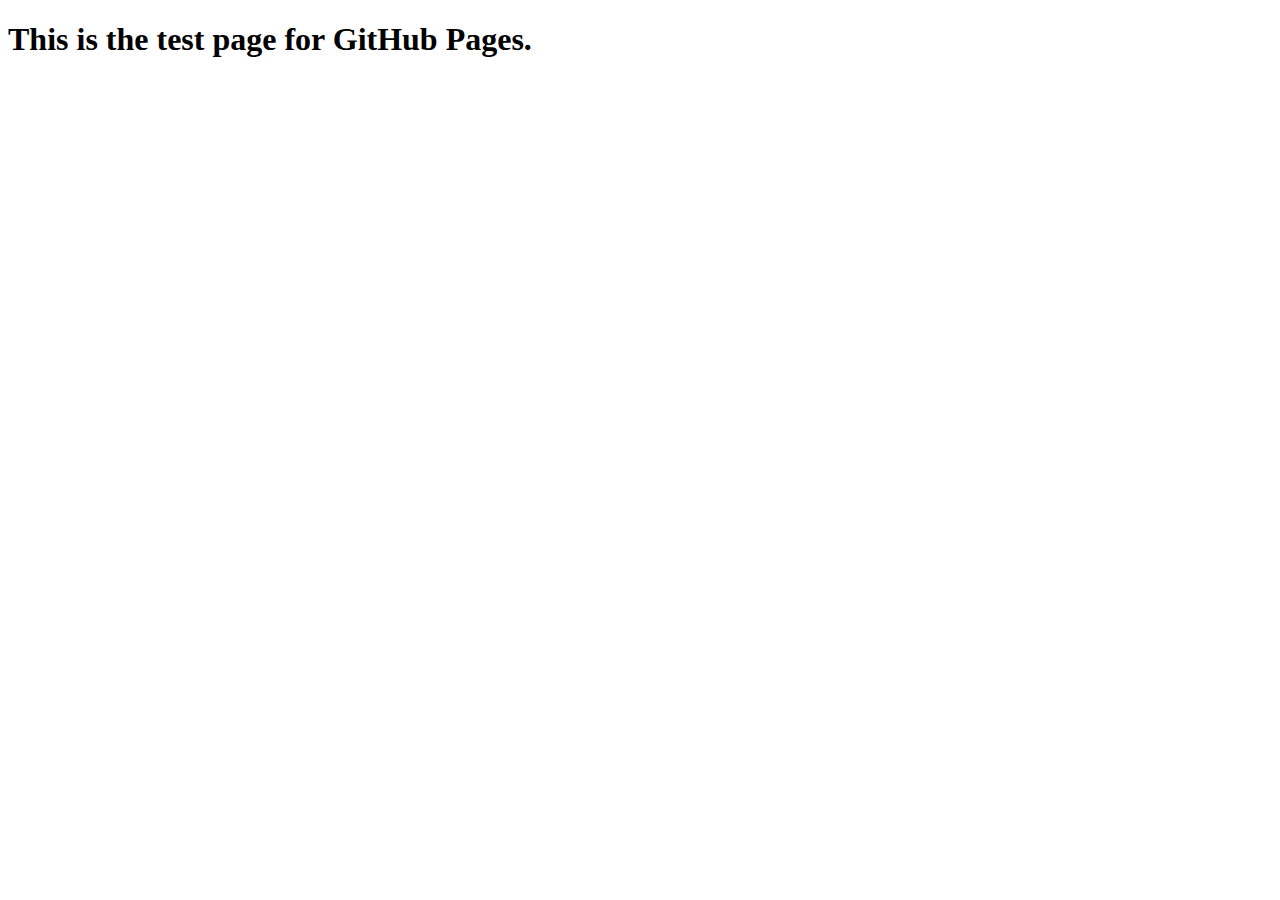
==== index.html @ ebfef1e4 "Add files via upload" ====
<!DOCTYPE html>
<html lang="en">

<head>
    <meta charset="UTF-8">
    <meta name="viewport" content="width=device-width, initial-scale=1.0">
    <meta http-equiv="X-UA-Compatible" content="ie=edge">
    <title>Shanne Quinones Test page</title>
</head>
<body>
    <h1>This is the test page for GitHub Pages.
    </h1>
</body>

</html>
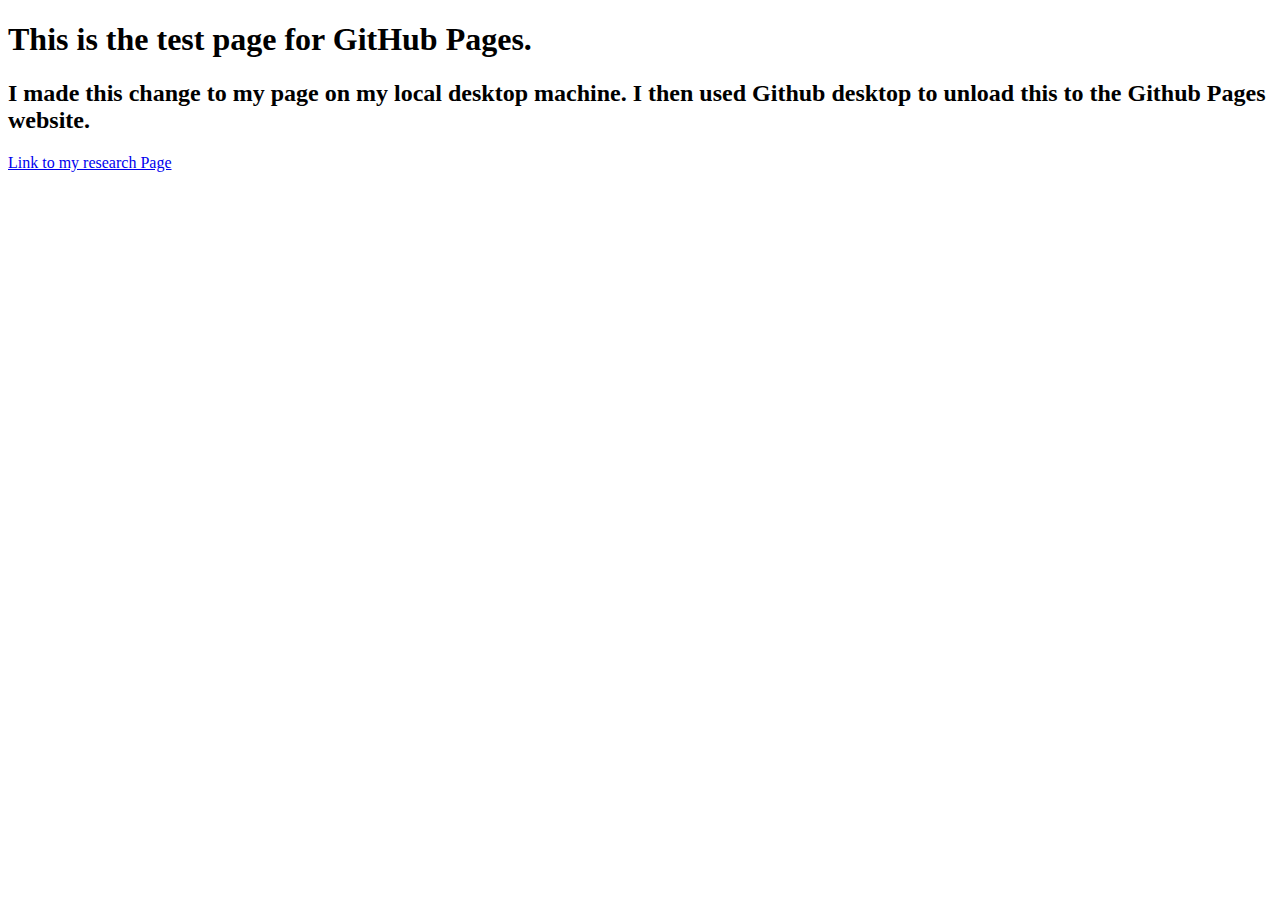
==== commit 3bb5c604: "Added research page." ====
--- a/index.html
+++ b/index.html
@@ -10,6 +10,9 @@
 <body>
     <h1>This is the test page for GitHub Pages.
     </h1>
+    <h2>I made this change to my page on my local desktop machine. I then used Github desktop to unload this to the Github Pages website.
+    </h2>
+    <a href="research.html">Link to my research Page</a>
 </body>
 
 </html>
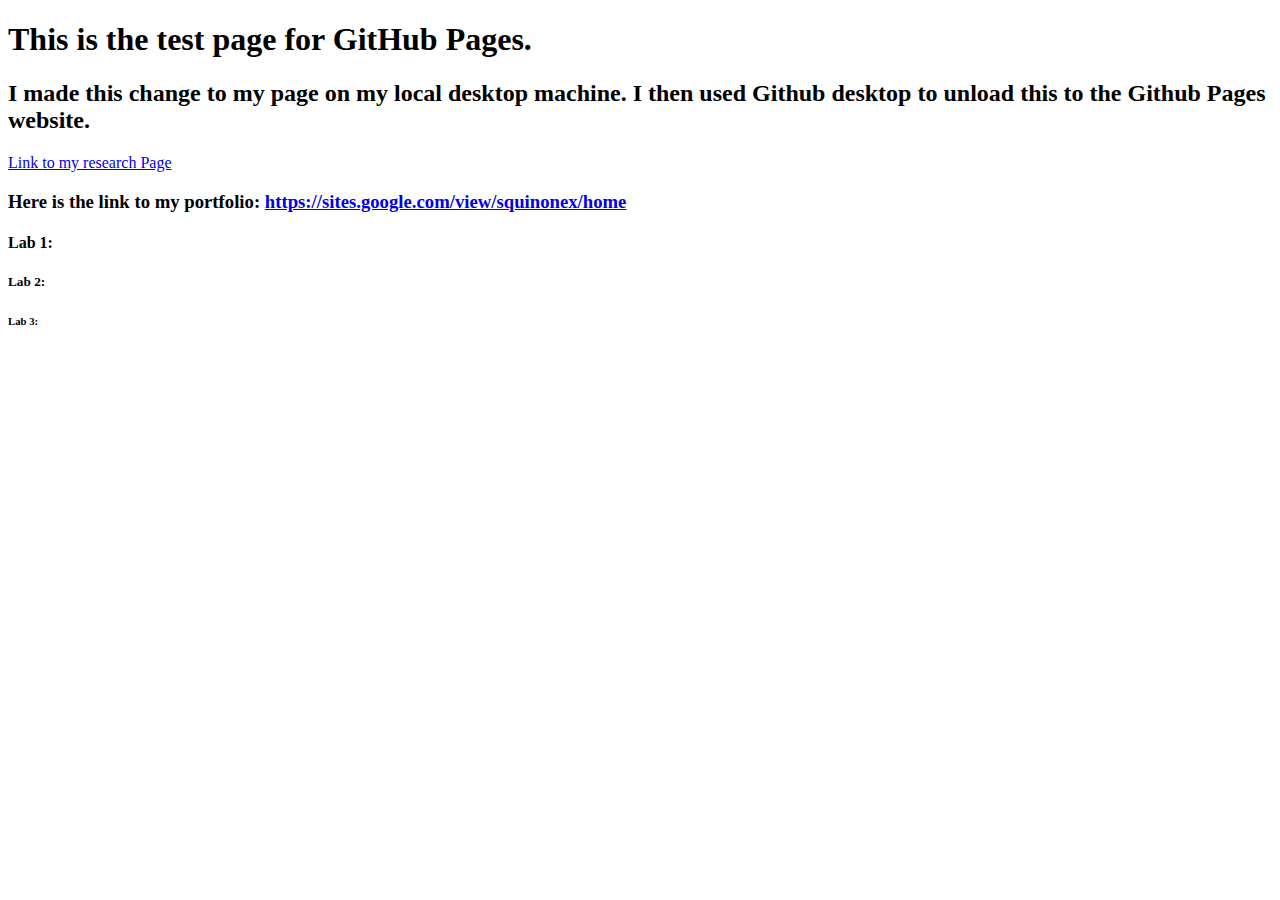
==== commit 669e699c: "added labs" ====
--- a/index.html
+++ b/index.html
@@ -13,6 +13,25 @@
     <h2>I made this change to my page on my local desktop machine. I then used Github desktop to unload this to the Github Pages website.
     </h2>
     <a href="research.html">Link to my research Page</a>
+    
+    <h3> 
+    Here is the link to my portfolio:
+        <a href="url">https://sites.google.com/view/squinonex/home</a>
+    </h3>
+    
+    <h4>
+    Lab 1: 
+    </h4>
+    
+    <h5>
+    Lab 2: 
+    </h5>
+    
+    <h6>
+    Lab 3: 
+    </h6>
+    
+    
 </body>
 
 </html>
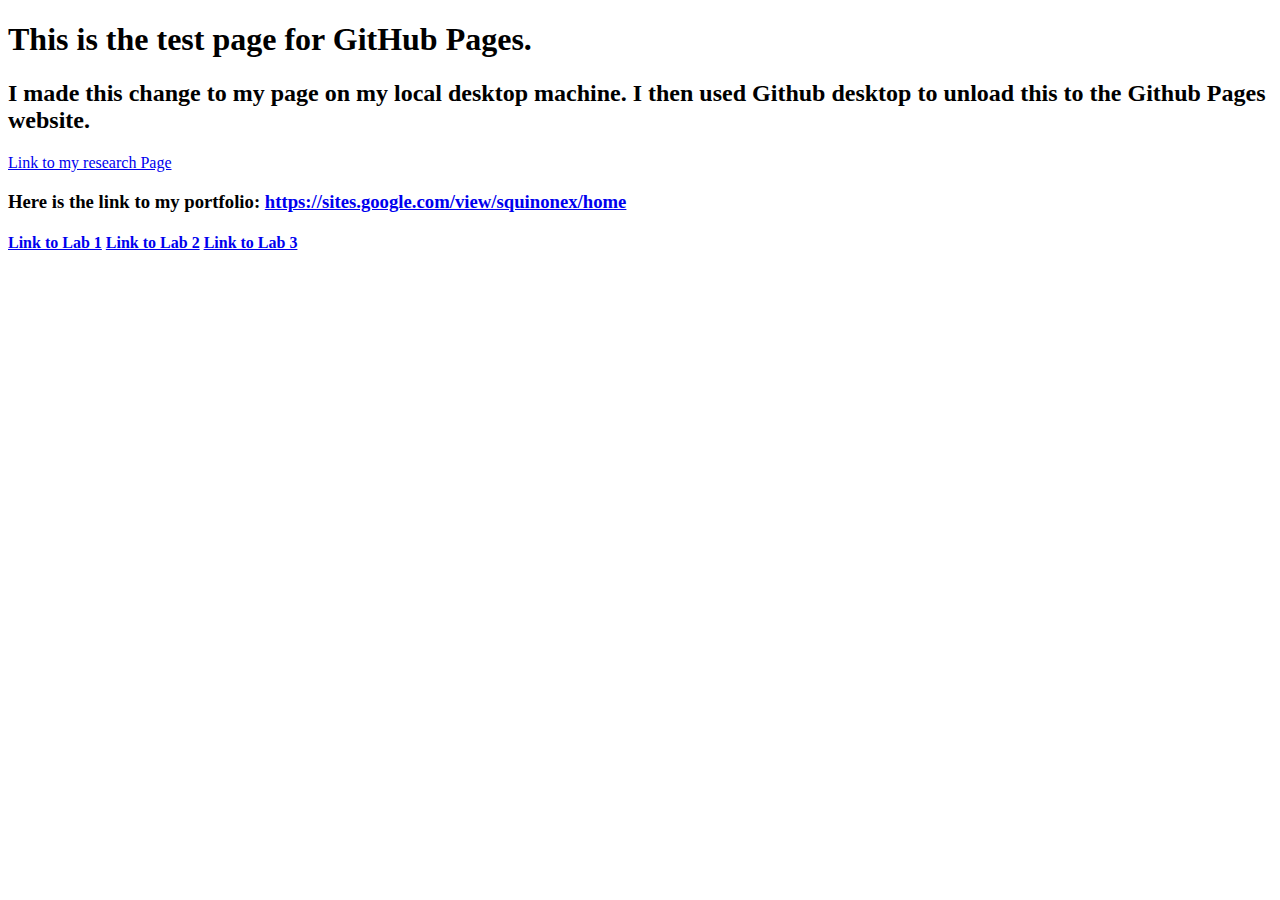
==== commit e67a915f: "Update index.html" ====
--- a/index.html
+++ b/index.html
@@ -20,17 +20,11 @@
     </h3>
     
     <h4>
-    Lab 1: 
+    <a href="lab1.html">Link to Lab 1</a>
+    <a href="lab2.html">Link to Lab 2</a> 
+    <a href="Lab3.html">Link to Lab 3</a>
     </h4>
-    
-    <h5>
-    Lab 2: 
-    </h5>
-    
-    <h6>
-    Lab 3: 
-    </h6>
-    
+
     
 </body>
 
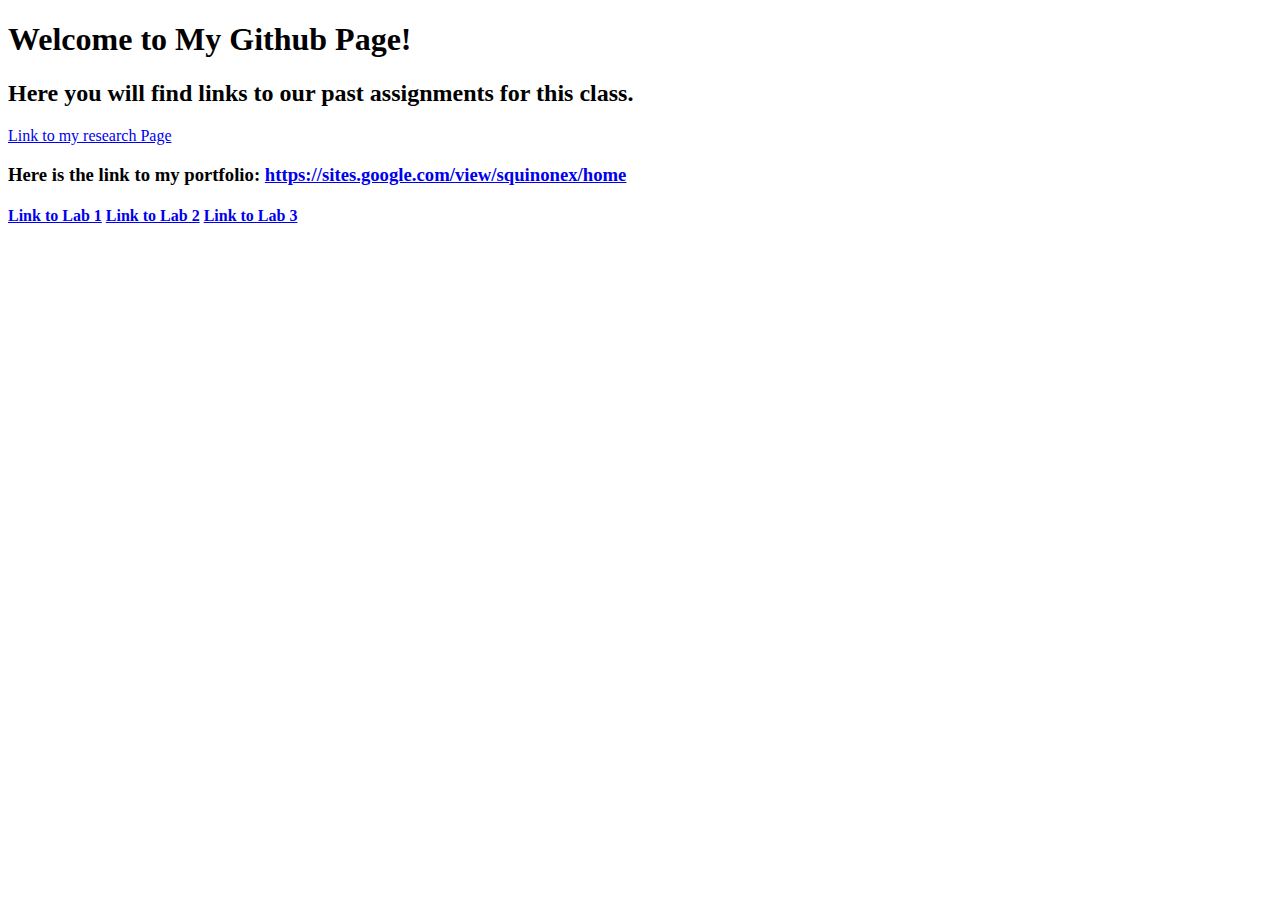
==== commit 63c2c439: "updated github landing page" ====
--- a/index.html
+++ b/index.html
@@ -8,9 +8,9 @@
     <title>Shanne Quinones Test page</title>
 </head>
 <body>
-    <h1>This is the test page for GitHub Pages.
+    <h1>Welcome to My Github Page!
     </h1>
-    <h2>I made this change to my page on my local desktop machine. I then used Github desktop to unload this to the Github Pages website.
+    <h2>Here you will find links to our past assignments for this class.
     </h2>
     <a href="research.html">Link to my research Page</a>
     
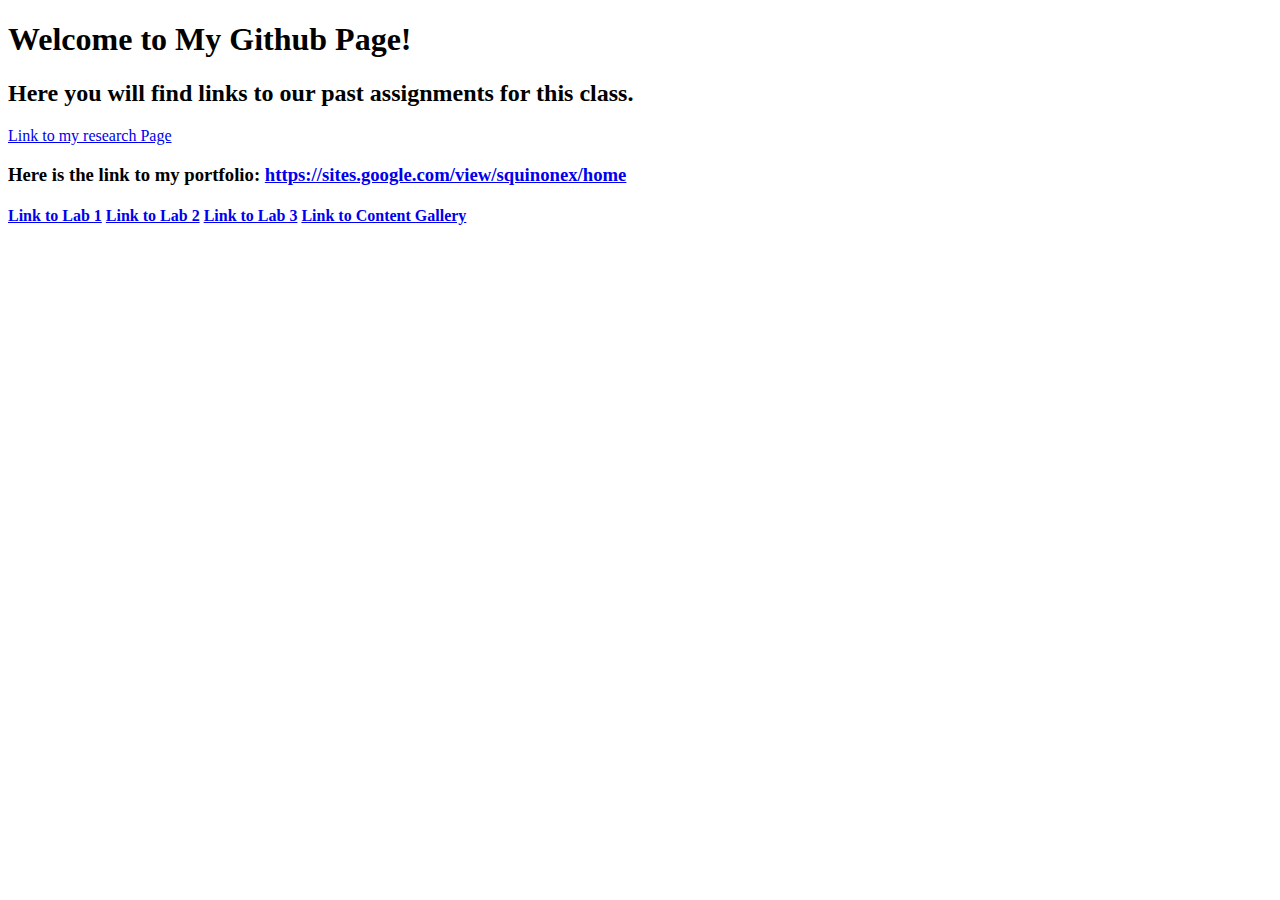
==== commit 7bd03e61: "added stuff for content gallery" ====
--- a/index.html
+++ b/index.html
@@ -23,6 +23,7 @@
     <a href="lab1.html">Link to Lab 1</a>
     <a href="lab2.html">Link to Lab 2</a> 
     <a href="Lab3.html">Link to Lab 3</a>
+    <a href="content_gallery.html">Link to Content Gallery</a>
     </h4>
 
     
